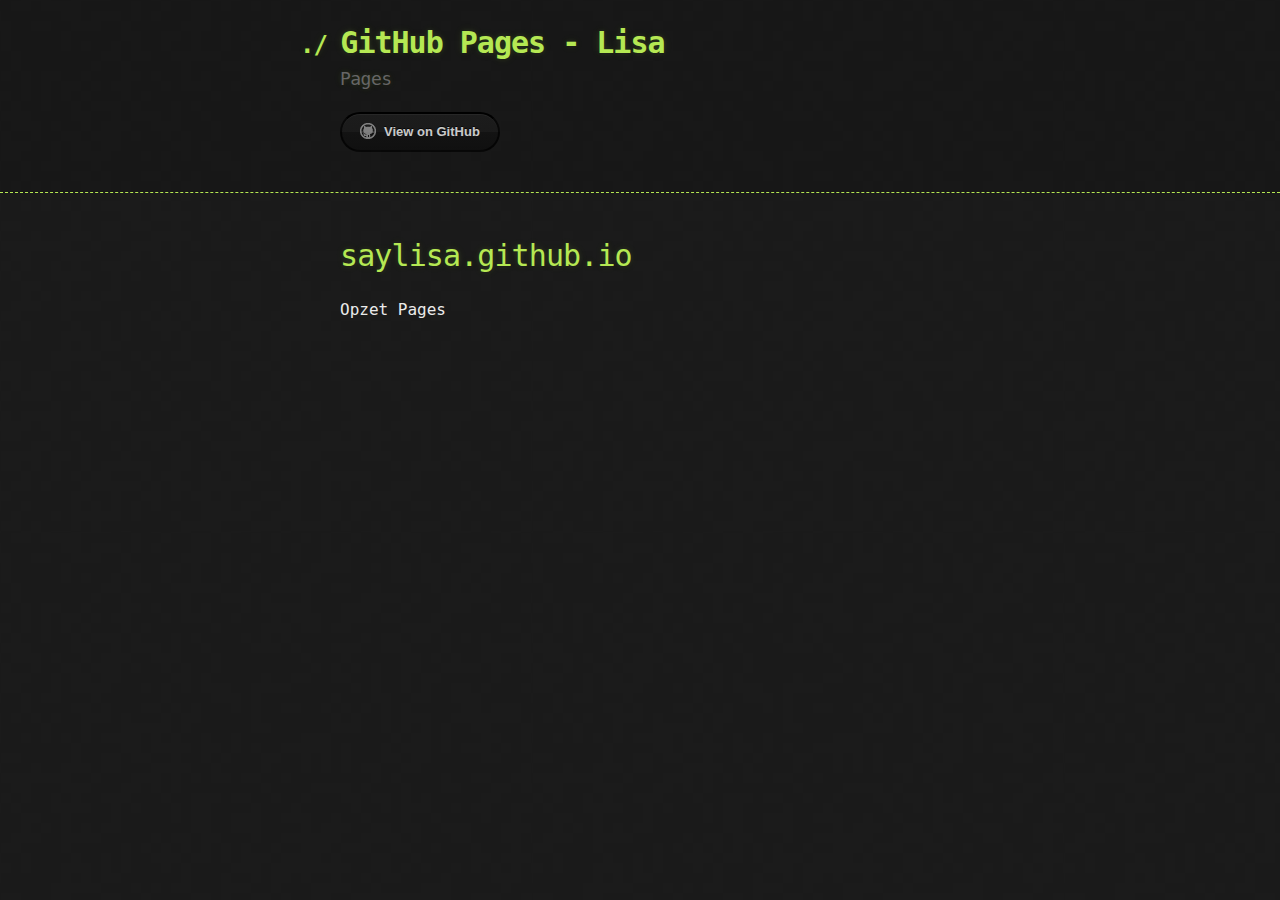
==== index.html @ b0fe3a20 "Replace master branch with page content via GitHub" ====
<!DOCTYPE html>
<html>
  <head>
    <meta charset='utf-8'>
    <meta http-equiv="X-UA-Compatible" content="chrome=1">

    <link rel="stylesheet" type="text/css" href="stylesheets/stylesheet.css" media="screen">
    <link rel="stylesheet" type="text/css" href="stylesheets/github-dark.css" media="screen">
    <link rel="stylesheet" type="text/css" href="stylesheets/print.css" media="print">

    <title>GitHub Pages - Lisa by sayLISA</title>
  </head>

  <body>

    <header>
      <div class="container">
        <h1>GitHub Pages - Lisa</h1>
        <h2>Pages</h2>

        <section id="downloads">
          <a href="https://github.com/sayLISA" class="btn btn-github"><span class="icon"></span>View on GitHub</a>
        </section>
      </div>
    </header>

    <div class="container">
      <section id="main_content">
        <h1>
<a id="saylisagithubio" class="anchor" href="#saylisagithubio" aria-hidden="true"><span aria-hidden="true" class="octicon octicon-link"></span></a>saylisa.github.io</h1>

<p>Opzet Pages</p>
      </section>
    </div>

    
  </body>
</html>
---- stylesheets/stylesheet.css ----
body {
  margin: 0;
  padding: 0;
  background: #151515 url("../images/bkg.png") 0 0;
  color: #eaeaea;
  font: 16px;
  line-height: 1.5;
  font-family: Monaco, "Bitstream Vera Sans Mono", "Lucida Console", Terminal, monospace;
}

/* General & 'Reset' Stuff */

.container {
  width: 90%;
  max-width: 600px;
  margin: 0 auto;
}

section {
  display: block;
  margin: 0 0 20px 0;
}

h1, h2, h3, h4, h5, h6 {
  margin: 0 0 20px;
}

li {
  line-height: 1.4 ;
}

/* Header, <header>
   header   - container
   h1       - project name
   h2       - project description
*/

header {
  background: rgba(0, 0, 0, 0.1);
  width: 100%;
  border-bottom: 1px dashed #b5e853;
  padding: 20px 0;
  margin: 0 0 40px 0;
}

header h1 {
  font-size: 30px;
  line-height: 1.5;
  margin: 0 0 0 -40px;
  font-weight: bold;
  font-family: Monaco, "Bitstream Vera Sans Mono", "Lucida Console", Terminal, monospace;
  color: #b5e853;
  text-shadow: 0 1px 1px rgba(0, 0, 0, 0.1),
               0 0 5px rgba(181, 232, 83, 0.1),
               0 0 10px rgba(181, 232, 83, 0.1);
  letter-spacing: -1px;
  -webkit-font-smoothing: antialiased;
}

header h1:before {
  content: "./ ";
  font-size: 24px;
}

header h2 {
  font-size: 18px;
  font-weight: 300;
  color: #666;
}

#downloads .btn {
  display: inline-block;
  text-align: center;
  margin: 0;
}

/* Main Content
*/

#main_content {
  width: 100%;
  -webkit-font-smoothing: antialiased;
}
section img {
  max-width: 100%
}

h1, h2, h3, h4, h5, h6 {
  font-weight: normal;
  font-family: Monaco, "Bitstream Vera Sans Mono", "Lucida Console", Terminal, monospace;
  color: #b5e853;
  letter-spacing: -0.03em;
  text-shadow: 0 1px 1px rgba(0, 0, 0, 0.1),
               0 0 5px rgba(181, 232, 83, 0.1),
               0 0 10px rgba(181, 232, 83, 0.1);
}

#main_content h1 {
  font-size: 30px;
}

#main_content h2 {
  font-size: 24px;
}

#main_content h3 {
  font-size: 18px;
}

#main_content h4 {
  font-size: 14px;
}

#main_content h5 {
  font-size: 12px;
  text-transform: uppercase;
  margin: 0 0 5px 0;
}

#main_content h6 {
  font-size: 12px;
  text-transform: uppercase;
  color: #999;
  margin: 0 0 5px 0;
}

dt {
  font-style: italic;
  font-weight: bold;
}

ul li {
  list-style: none;
}

ul li:before {
  content: ">>";
  font-family: Monaco, "Bitstream Vera Sans Mono", "Lucida Console", Terminal, monospace;
  font-size: 13px;
  color: #b5e853;
  margin-left: -37px;
  margin-right: 21px;
  line-height: 16px;
}

blockquote {
  color: #aaa;
  padding-left: 10px;
  border-left: 1px dotted #666;
}

pre {
  background: rgba(0, 0, 0, 0.9);
  border: 1px solid rgba(255, 255, 255, 0.15);
  padding: 10px;
  font-size: 14px;
  color: #b5e853;
  border-radius: 2px;
  -moz-border-radius: 2px;
  -webkit-border-radius: 2px;
  text-wrap: normal;
  overflow: auto;
  overflow-y: hidden;
}

table {
  width: 100%;
  margin: 0 0 20px 0;
}

th {
  text-align: left;
  border-bottom: 1px dashed #b5e853;
  padding: 5px 10px;
}

td {
  padding: 5px 10px;
}

hr {
  height: 0;
  border: 0;
  border-bottom: 1px dashed #b5e853;
  color: #b5e853;
}

/* Buttons
*/

.btn {
  display: inline-block;
  background: -webkit-linear-gradient(top, rgba(40, 40, 40, 0.3), rgba(35, 35, 35, 0.3) 50%, rgba(10, 10, 10, 0.3) 50%, rgba(0, 0, 0, 0.3));
  padding: 8px 18px;
  border-radius: 50px;
  border: 2px solid rgba(0, 0, 0, 0.7);
  border-bottom: 2px solid rgba(0, 0, 0, 0.7);
  border-top: 2px solid rgba(0, 0, 0, 1);
  color: rgba(255, 255, 255, 0.8);
  font-family: Helvetica, Arial, sans-serif;
  font-weight: bold;
  font-size: 13px;
  text-decoration: none;
  text-shadow: 0 -1px 0 rgba(0, 0, 0, 0.75);
  box-shadow: inset 0 1px 0 rgba(255, 255, 255, 0.05);
}

.btn:hover {
  background: -webkit-linear-gradient(top, rgba(40, 40, 40, 0.6), rgba(35, 35, 35, 0.6) 50%, rgba(10, 10, 10, 0.8) 50%, rgba(0, 0, 0, 0.8));
}

.btn .icon {
  display: inline-block;
  width: 16px;
  height: 16px;
  margin: 1px 8px 0 0;
  float: left;
}

.btn-github .icon {
  opacity: 0.6;
  background: url("../images/blacktocat.png") 0 0 no-repeat;
}

/* Links
   a, a:hover, a:visited
*/

a {
  color: #63c0f5;
  text-shadow: 0 0 5px rgba(104, 182, 255, 0.5);
}

/* Clearfix */

.cf:before, .cf:after {
  content:"";
  display:table;
}

.cf:after {
  clear:both;
}

.cf {
  zoom:1;
}
---- stylesheets/github-dark.css ----
/*
   Copyright 2014 GitHub Inc.

   Licensed under the Apache License, Version 2.0 (the "License");
   you may not use this file except in compliance with the License.
   You may obtain a copy of the License at

       http://www.apache.org/licenses/LICENSE-2.0

   Unless required by applicable law or agreed to in writing, software
   distributed under the License is distributed on an "AS IS" BASIS,
   WITHOUT WARRANTIES OR CONDITIONS OF ANY KIND, either express or implied.
   See the License for the specific language governing permissions and
   limitations under the License.

*/

.pl-c /* comment */ {
  color: #969896;
}

.pl-c1      /* constant, markup.raw, meta.diff.header, meta.module-reference, meta.property-name, support, support.constant, support.variable, variable.other.constant */,
.pl-s .pl-v /* string variable */ {
  color: #0099cd;
}

.pl-e  /* entity */,
.pl-en /* entity.name */ {
  color: #9774cb;
}

.pl-s .pl-s1 /* string source */,
.pl-smi      /* storage.modifier.import, storage.modifier.package, storage.type.java, variable.other, variable.parameter.function */ {
  color: #ddd;
}

.pl-ent /* entity.name.tag */ {
  color: #7bcc72;
}

.pl-k /* keyword, storage, storage.type */ {
  color: #cc2372;
}

.pl-pds              /* punctuation.definition.string, string.regexp.character-class */,
.pl-s                /* string */,
.pl-s .pl-pse .pl-s1 /* string punctuation.section.embedded source */,
.pl-sr               /* string.regexp */,
.pl-sr .pl-cce       /* string.regexp constant.character.escape */,
.pl-sr .pl-sra       /* string.regexp string.regexp.arbitrary-repitition */,
.pl-sr .pl-sre       /* string.regexp source.ruby.embedded */ {
  color: #3c66e2;
}

.pl-v /* variable */ {
  color: #fb8764;
}

.pl-id /* invalid.deprecated */ {
  color: #e63525;
}

.pl-ii /* invalid.illegal */ {
  background-color: #e63525;
  color: #f8f8f8;
}

.pl-sr .pl-cce /* string.regexp constant.character.escape */ {
  color: #7bcc72;
  font-weight: bold;
}

.pl-ml /* markup.list */ {
  color: #c26b2b;
}

.pl-mh        /* markup.heading */,
.pl-mh .pl-en /* markup.heading entity.name */,
.pl-ms        /* meta.separator */ {
  color: #264ec5;
  font-weight: bold;
}

.pl-mq /* markup.quote */ {
  color: #00acac;
}

.pl-mi /* markup.italic */ {
  color: #ddd;
  font-style: italic;
}

.pl-mb /* markup.bold */ {
  color: #ddd;
  font-weight: bold;
}

.pl-md /* markup.deleted, meta.diff.header.from-file */ {
  background-color: #ffecec;
  color: #bd2c00;
}

.pl-mi1 /* markup.inserted, meta.diff.header.to-file */ {
  background-color: #eaffea;
  color: #55a532;
}

.pl-mdr /* meta.diff.range */ {
  color: #9774cb;
  font-weight: bold;
}

.pl-mo /* meta.output */ {
  color: #264ec5;
}
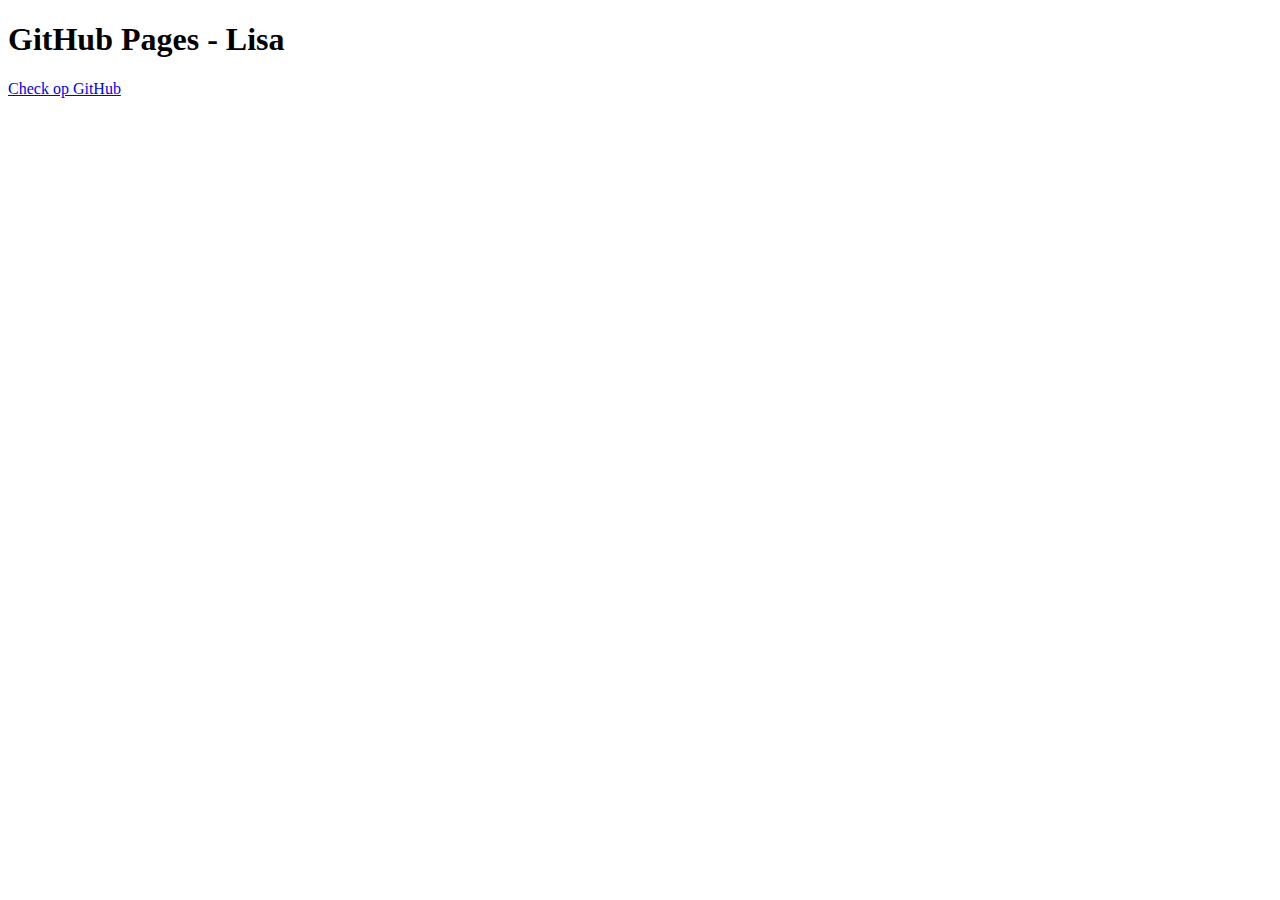
==== commit 4cb290fe: "update index" ====
--- a/index.html
+++ b/index.html
@@ -2,36 +2,18 @@
 <html>
   <head>
     <meta charset='utf-8'>
-    <meta http-equiv="X-UA-Compatible" content="chrome=1">
 
-    <link rel="stylesheet" type="text/css" href="stylesheets/stylesheet.css" media="screen">
-    <link rel="stylesheet" type="text/css" href="stylesheets/github-dark.css" media="screen">
-    <link rel="stylesheet" type="text/css" href="stylesheets/print.css" media="print">
-
-    <title>GitHub Pages - Lisa by sayLISA</title>
+    <title>GitHub Lisa</title>
   </head>
 
   <body>
 
     <header>
-      <div class="container">
         <h1>GitHub Pages - Lisa</h1>
-        <h2>Pages</h2>
 
-        <section id="downloads">
-          <a href="https://github.com/sayLISA" class="btn btn-github"><span class="icon"></span>View on GitHub</a>
-        </section>
-      </div>
+     
+          <a href="https://github.com/sayLISA/saylisa.github.io.git">Check op GitHub</a>
     </header>
-
-    <div class="container">
-      <section id="main_content">
-        <h1>
-<a id="saylisagithubio" class="anchor" href="#saylisagithubio" aria-hidden="true"><span aria-hidden="true" class="octicon octicon-link"></span></a>saylisa.github.io</h1>
-
-<p>Opzet Pages</p>
-      </section>
-    </div>
 
     
   </body>
